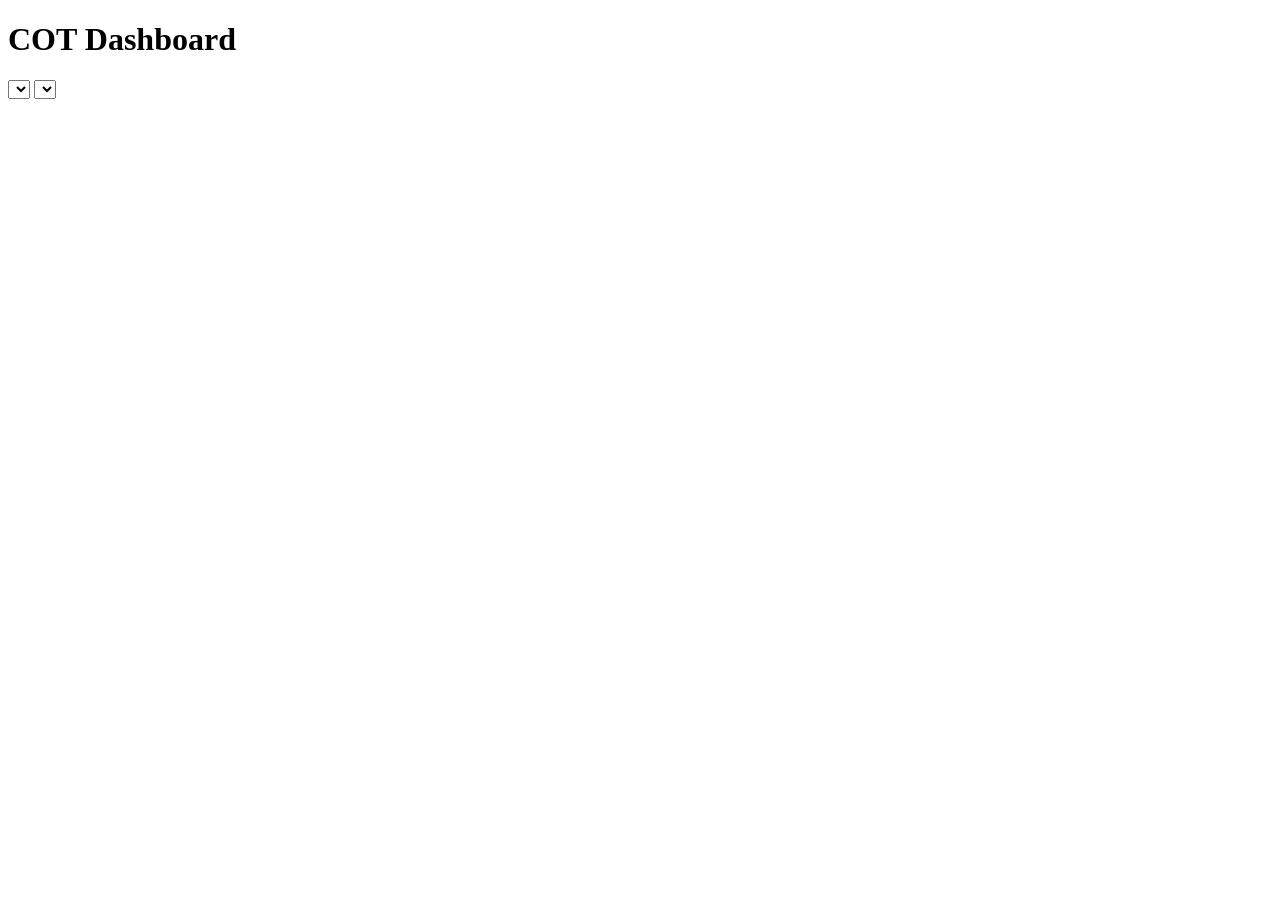
==== app/static/index.html @ 3aacaca7 "Update index.html" ====
<!DOCTYPE html>
<html lang="en">
<head>
<meta charset="UTF-8">
<title>COT Insight Dashboard</title>
<script src="https://cdn.plot.ly/plotly-latest.min.js"></script>
<script src="/static/charts.js"></script>
</head>
<body>
<h1>COT Dashboard</h1>

<select id="assetSelect"></select>
<select id="traderSelect"></select>

<div id="chartDiv" style="width:100%;height:600px;"></div>

</body>
</html>
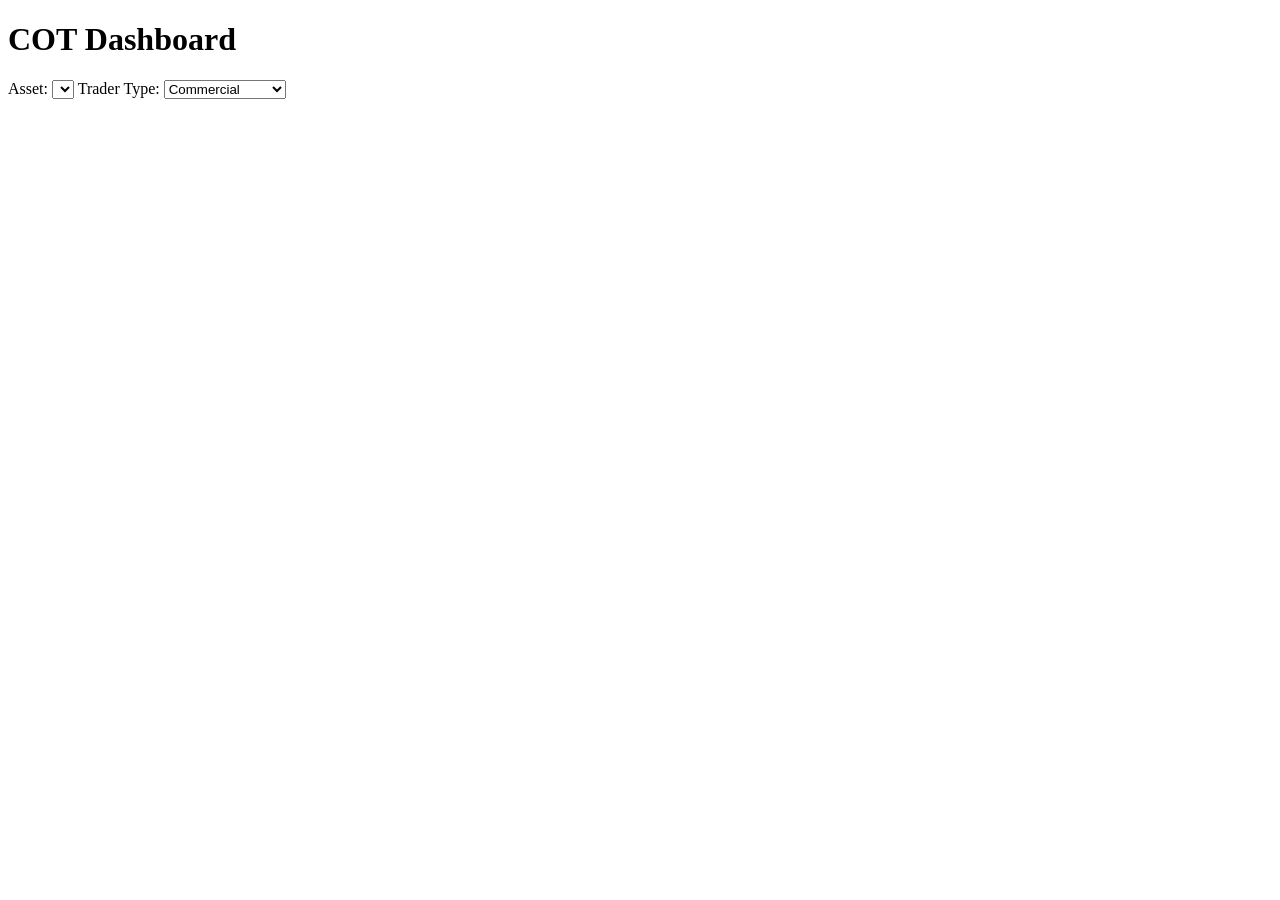
==== commit aa22a6e9: "Update index.html" ====
--- a/app/static/index.html
+++ b/app/static/index.html
@@ -2,17 +2,24 @@
 <html lang="en">
 <head>
 <meta charset="UTF-8">
-<title>COT Insight Dashboard</title>
+<title>COT Dashboard</title>
 <script src="https://cdn.plot.ly/plotly-latest.min.js"></script>
 <script src="/static/charts.js"></script>
 </head>
 <body>
 <h1>COT Dashboard</h1>
 
+<label>Asset:
 <select id="assetSelect"></select>
-<select id="traderSelect"></select>
+</label>
+
+<label>Trader Type:
+<select id="traderSelect">
+  <option value="commercial">Commercial</option>
+  <option value="noncommercial">Non-Commercial</option>
+</select>
+</label>
 
 <div id="chartDiv" style="width:100%;height:600px;"></div>
-
 </body>
 </html>
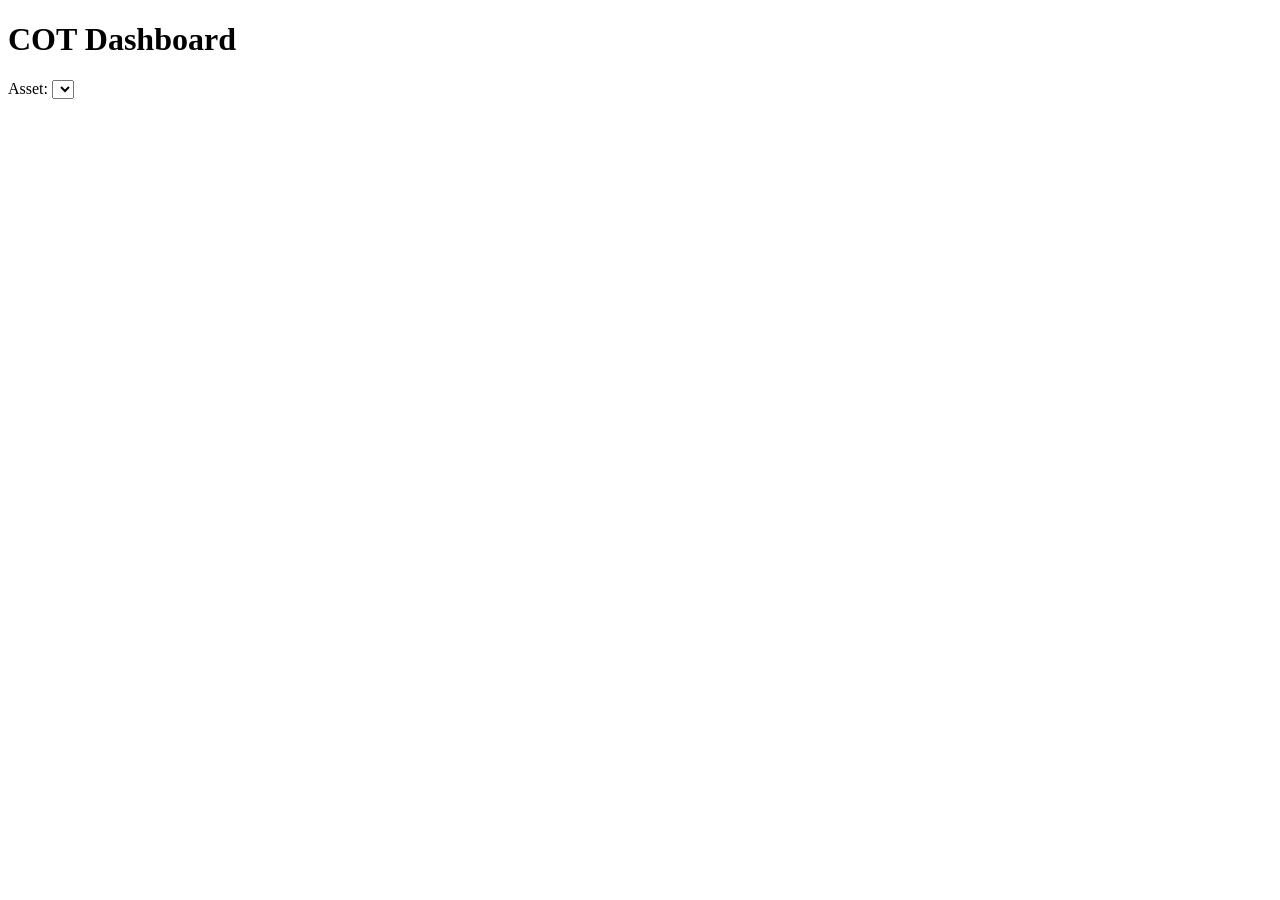
==== commit 94883151: "Update index.html" ====
--- a/app/static/index.html
+++ b/app/static/index.html
@@ -3,23 +3,20 @@
 <head>
 <meta charset="UTF-8">
 <title>COT Dashboard</title>
+
 <script src="https://cdn.plot.ly/plotly-latest.min.js"></script>
 <script src="/static/charts.js"></script>
+
 </head>
 <body>
+
 <h1>COT Dashboard</h1>
 
 <label>Asset:
 <select id="assetSelect"></select>
 </label>
 
-<label>Trader Type:
-<select id="traderSelect">
-  <option value="commercial">Commercial</option>
-  <option value="noncommercial">Non-Commercial</option>
-</select>
-</label>
+<div id="chartDiv" style="width:100%;height:600px;"></div>
 
-<div id="chartDiv" style="width:100%;height:600px;"></div>
 </body>
 </html>
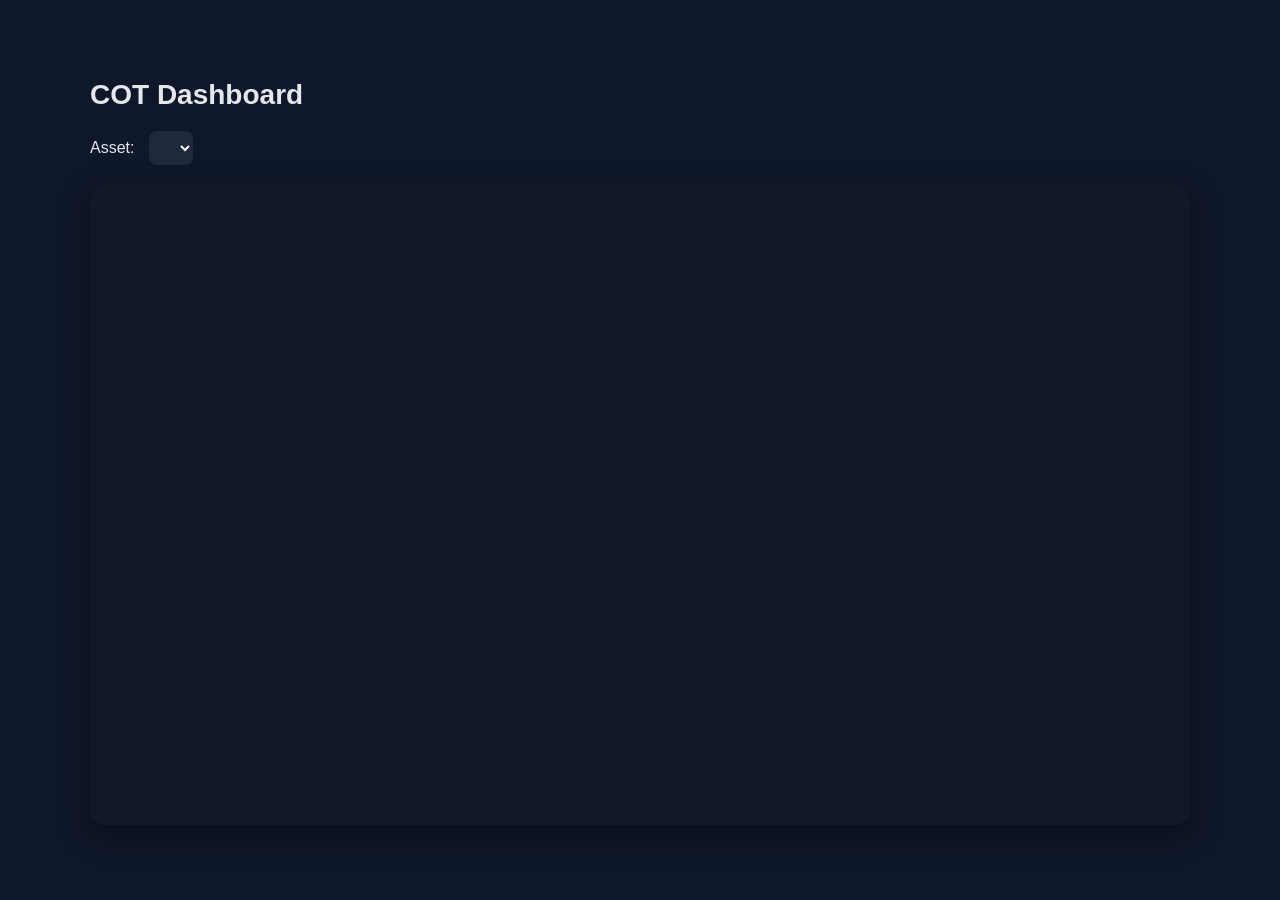
==== commit f2ac223d: "Update index.html" ====
--- a/app/static/index.html
+++ b/app/static/index.html
@@ -4,19 +4,74 @@
 <meta charset="UTF-8">
 <title>COT Dashboard</title>
 
-<script src="https://cdn.plot.ly/plotly-latest.min.js"></script>
-<script src="/static/charts.js"></script>
+<script src="https://cdn.plot.ly/plotly-2.30.0.min.js"></script>
+<script src="/static/charts.js" defer></script>
+
+<style>
+body {
+    font-family: -apple-system, BlinkMacSystemFont, "Segoe UI", Roboto, sans-serif;
+    background-color: #0f172a;
+    color: #e5e7eb;
+    margin: 0;
+}
+
+.container {
+    max-width: 1100px;
+    margin: 40px auto;
+    padding: 20px;
+}
+
+h1 {
+    font-size: 28px;
+    margin-bottom: 20px;
+}
+
+.controls {
+    margin-bottom: 20px;
+}
+
+label {
+    margin-right: 10px;
+}
+
+select {
+    padding: 8px 12px;
+    border-radius: 8px;
+    border: none;
+    background: #1e293b;
+    color: white;
+    font-size: 14px;
+    outline: none;
+}
+
+.card {
+    background: #111827;
+    padding: 20px;
+    border-radius: 16px;
+    box-shadow: 0 10px 30px rgba(0,0,0,0.4);
+}
+
+#chartDiv {
+    width: 100%;
+    height: 600px;
+}
+</style>
 
 </head>
 <body>
 
-<h1>COT Dashboard</h1>
+<div class="container">
+    <h1>COT Dashboard</h1>
 
-<label>Asset:
-<select id="assetSelect"></select>
-</label>
+    <div class="controls">
+        <label>Asset:</label>
+        <select id="assetSelect"></select>
+    </div>
 
-<div id="chartDiv" style="width:100%;height:600px;"></div>
+    <div class="card">
+        <div id="chartDiv"></div>
+    </div>
+</div>
 
 </body>
 </html>
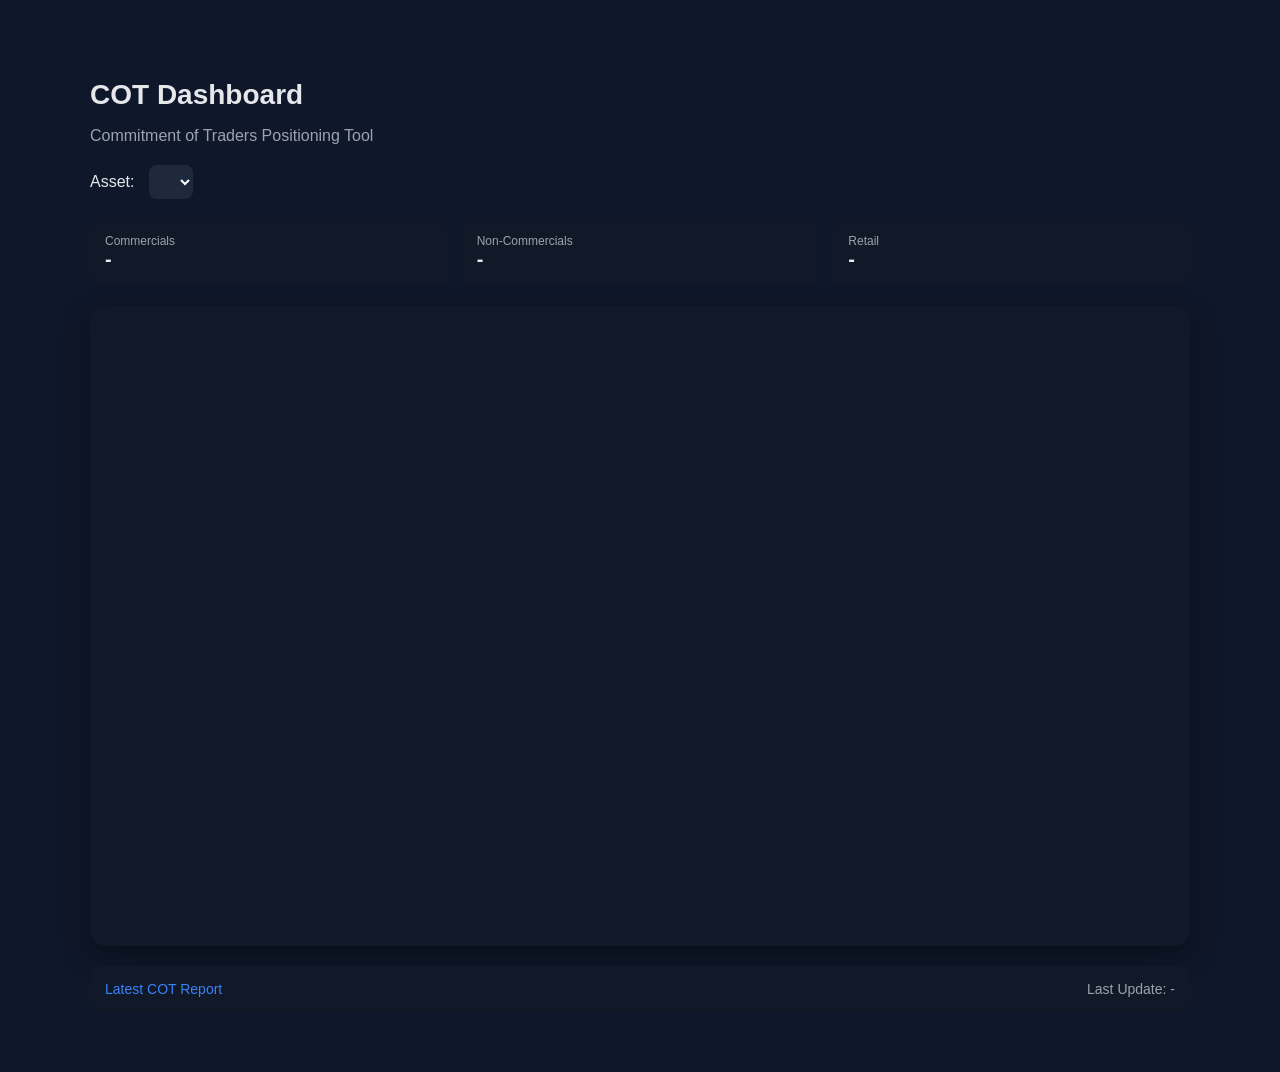
==== commit b2621afe: "Update index.html" ====
--- a/app/static/index.html
+++ b/app/static/index.html
@@ -23,6 +23,11 @@
 
 h1 {
     font-size: 28px;
+    margin-bottom: 5px;
+}
+
+.subtitle {
+    color: #9ca3af;
     margin-bottom: 20px;
 }
 
@@ -44,6 +49,35 @@
     outline: none;
 }
 
+.kpi-row {
+    display: flex;
+    gap: 15px;
+    margin-bottom: 20px;
+}
+
+.kpi {
+    flex: 1;
+    background: #111827;
+    padding: 15px;
+    border-radius: 12px;
+    transition: 0.2s;
+}
+
+.kpi:hover {
+    transform: translateY(-2px);
+    background: #1f2937;
+}
+
+.kpi-title {
+    font-size: 12px;
+    color: #9ca3af;
+}
+
+.kpi-value {
+    font-size: 20px;
+    font-weight: bold;
+}
+
 .card {
     background: #111827;
     padding: 20px;
@@ -51,26 +85,70 @@
     box-shadow: 0 10px 30px rgba(0,0,0,0.4);
 }
 
-#chartDiv {
-    width: 100%;
-    height: 600px;
+.footer-bar {
+    margin-top: 20px;
+    padding: 15px;
+    background: #111827;
+    border-radius: 12px;
+    display: flex;
+    justify-content: space-between;
+    font-size: 14px;
+    color: #9ca3af;
+}
+
+.footer-bar a {
+    color: #3b82f6;
+    text-decoration: none;
+}
+
+.footer-bar a:hover {
+    text-decoration: underline;
 }
 </style>
 
 </head>
+
 <body>
 
 <div class="container">
+
     <h1>COT Dashboard</h1>
+    <p class="subtitle">Commitment of Traders Positioning Tool</p>
 
     <div class="controls">
         <label>Asset:</label>
         <select id="assetSelect"></select>
     </div>
 
+    <div class="kpi-row">
+        <div class="kpi">
+            <div class="kpi-title">Commercials</div>
+            <div class="kpi-value" id="kpiComm">-</div>
+        </div>
+
+        <div class="kpi">
+            <div class="kpi-title">Non-Commercials</div>
+            <div class="kpi-value" id="kpiNonComm">-</div>
+        </div>
+
+        <div class="kpi">
+            <div class="kpi-title">Retail</div>
+            <div class="kpi-value" id="kpiRetail">-</div>
+        </div>
+    </div>
+
     <div class="card">
-        <div id="chartDiv"></div>
+        <div id="chartDiv" style="width:100%;height:600px;"></div>
     </div>
+
+    <div class="footer-bar">
+        <a href="https://www.cftc.gov/MarketReports/CommitmentsofTraders/index.htm" target="_blank">
+            Latest COT Report
+        </a>
+
+        <span>Last Update: <span id="lastUpdate">-</span></span>
+    </div>
+
 </div>
 
 </body>
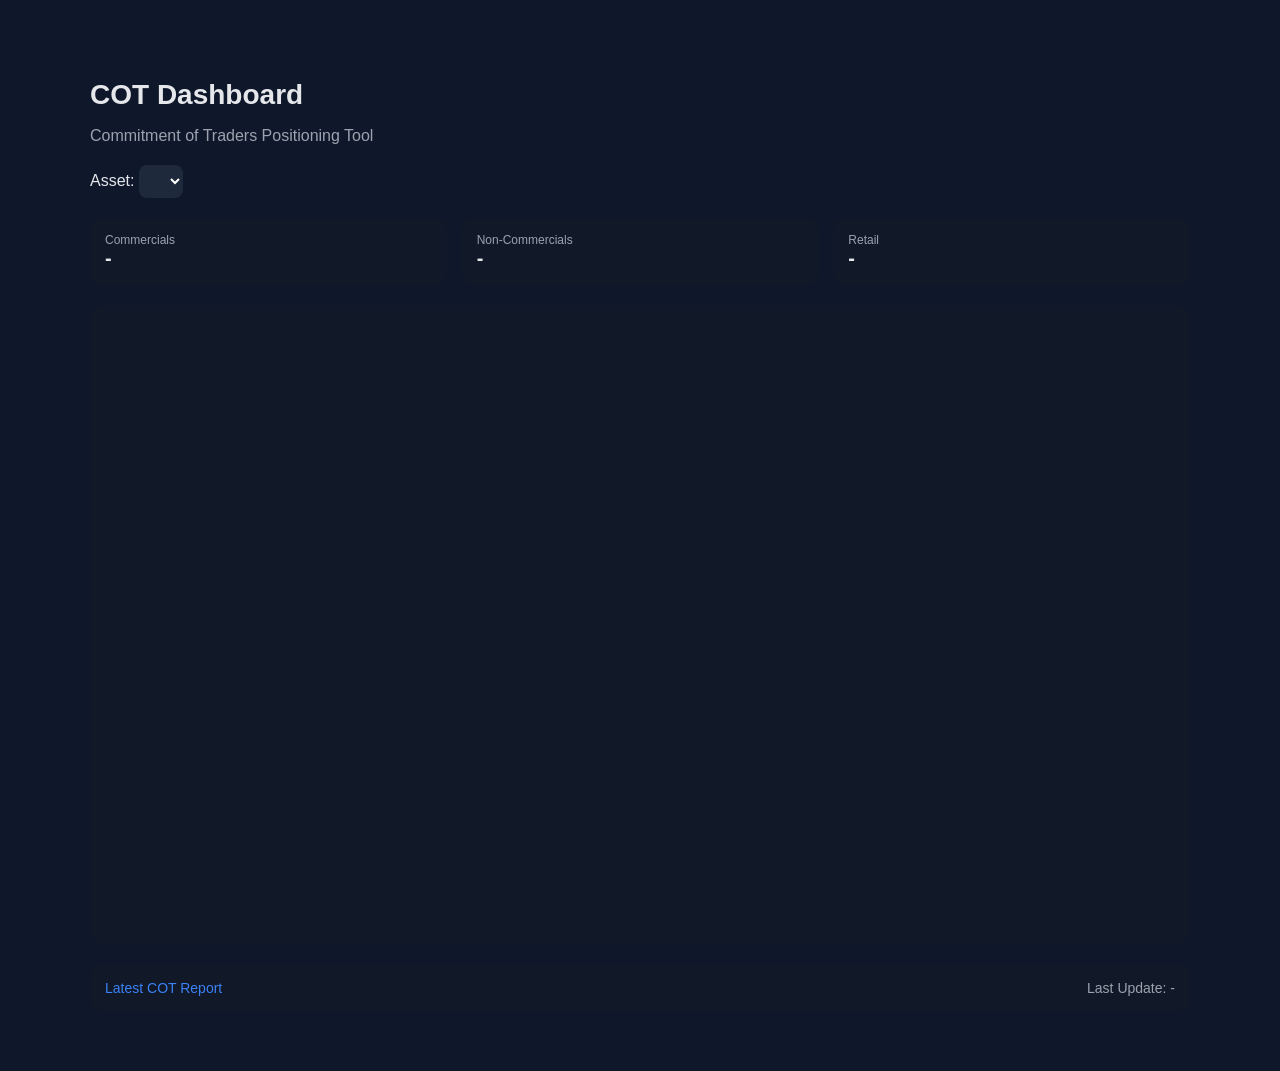
==== commit 3fb21c29: "Update index.html" ====
--- a/app/static/index.html
+++ b/app/static/index.html
@@ -35,20 +35,15 @@
     margin-bottom: 20px;
 }
 
-label {
-    margin-right: 10px;
-}
-
 select {
     padding: 8px 12px;
     border-radius: 8px;
     border: none;
     background: #1e293b;
     color: white;
-    font-size: 14px;
-    outline: none;
 }
 
+/* KPI */
 .kpi-row {
     display: flex;
     gap: 15px;
@@ -60,12 +55,6 @@
     background: #111827;
     padding: 15px;
     border-radius: 12px;
-    transition: 0.2s;
-}
-
-.kpi:hover {
-    transform: translateY(-2px);
-    background: #1f2937;
 }
 
 .kpi-title {
@@ -73,18 +62,30 @@
     color: #9ca3af;
 }
 
+.kpi-main {
+    display: flex;
+    align-items: center;
+    gap: 10px;
+}
+
 .kpi-value {
     font-size: 20px;
     font-weight: bold;
 }
 
+.kpi-change {
+    font-size: 13px;
+    opacity: 0.9;
+}
+
+/* Chart */
 .card {
     background: #111827;
     padding: 20px;
     border-radius: 16px;
-    box-shadow: 0 10px 30px rgba(0,0,0,0.4);
 }
 
+/* Footer */
 .footer-bar {
     margin-top: 20px;
     padding: 15px;
@@ -99,10 +100,6 @@
 .footer-bar a {
     color: #3b82f6;
     text-decoration: none;
-}
-
-.footer-bar a:hover {
-    text-decoration: underline;
 }
 </style>
 
@@ -120,27 +117,41 @@
         <select id="assetSelect"></select>
     </div>
 
+    <!-- KPI -->
     <div class="kpi-row">
+
         <div class="kpi">
             <div class="kpi-title">Commercials</div>
-            <div class="kpi-value" id="kpiComm">-</div>
+            <div class="kpi-main">
+                <div class="kpi-value" id="kpiComm">-</div>
+                <div class="kpi-change" id="kpiCommChange"></div>
+            </div>
         </div>
 
         <div class="kpi">
             <div class="kpi-title">Non-Commercials</div>
-            <div class="kpi-value" id="kpiNonComm">-</div>
+            <div class="kpi-main">
+                <div class="kpi-value" id="kpiNonComm">-</div>
+                <div class="kpi-change" id="kpiNonCommChange"></div>
+            </div>
         </div>
 
         <div class="kpi">
             <div class="kpi-title">Retail</div>
-            <div class="kpi-value" id="kpiRetail">-</div>
+            <div class="kpi-main">
+                <div class="kpi-value" id="kpiRetail">-</div>
+                <div class="kpi-change" id="kpiRetailChange"></div>
+            </div>
         </div>
+
     </div>
 
+    <!-- Chart -->
     <div class="card">
         <div id="chartDiv" style="width:100%;height:600px;"></div>
     </div>
 
+    <!-- Footer -->
     <div class="footer-bar">
         <a href="https://www.cftc.gov/MarketReports/CommitmentsofTraders/index.htm" target="_blank">
             Latest COT Report
